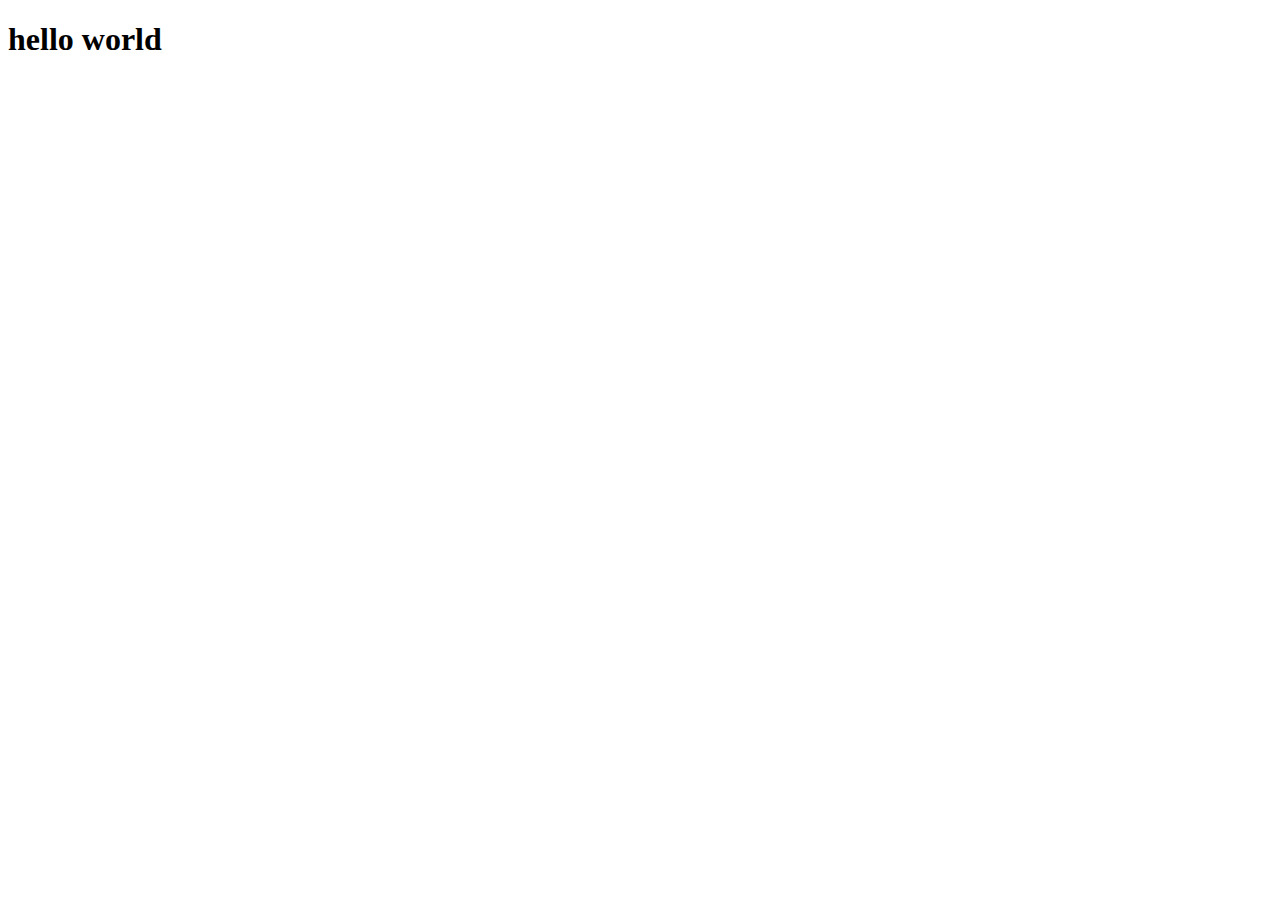
==== dist/index.html @ 292e96ce "first commit" ====
<!DOCTYPE html>
<html lang="en">
  <head>
    <meta charset="UTF-8">
    <title>Fork Me! FCC: Test Suite Template</title>
    <link rel="stylesheet" href="css/style.css">
  </head>

  <body>
    <script src="https://cdn.freecodecamp.org/testable-projects-fcc/v1/bundle.js"></script>
    <h1>hello world</h1>
    <!--

    Hello Camper!

    For now, the test suite only works in Chrome!
    Please read the README below in the JS Editor before beginning.
    Feel free to delete this message once you have read it.
    Good luck and Happy Coding!

    - The freeCodeCamp Team

    -->
    <script  src="js/index.js"></script>
  </body>
</html>
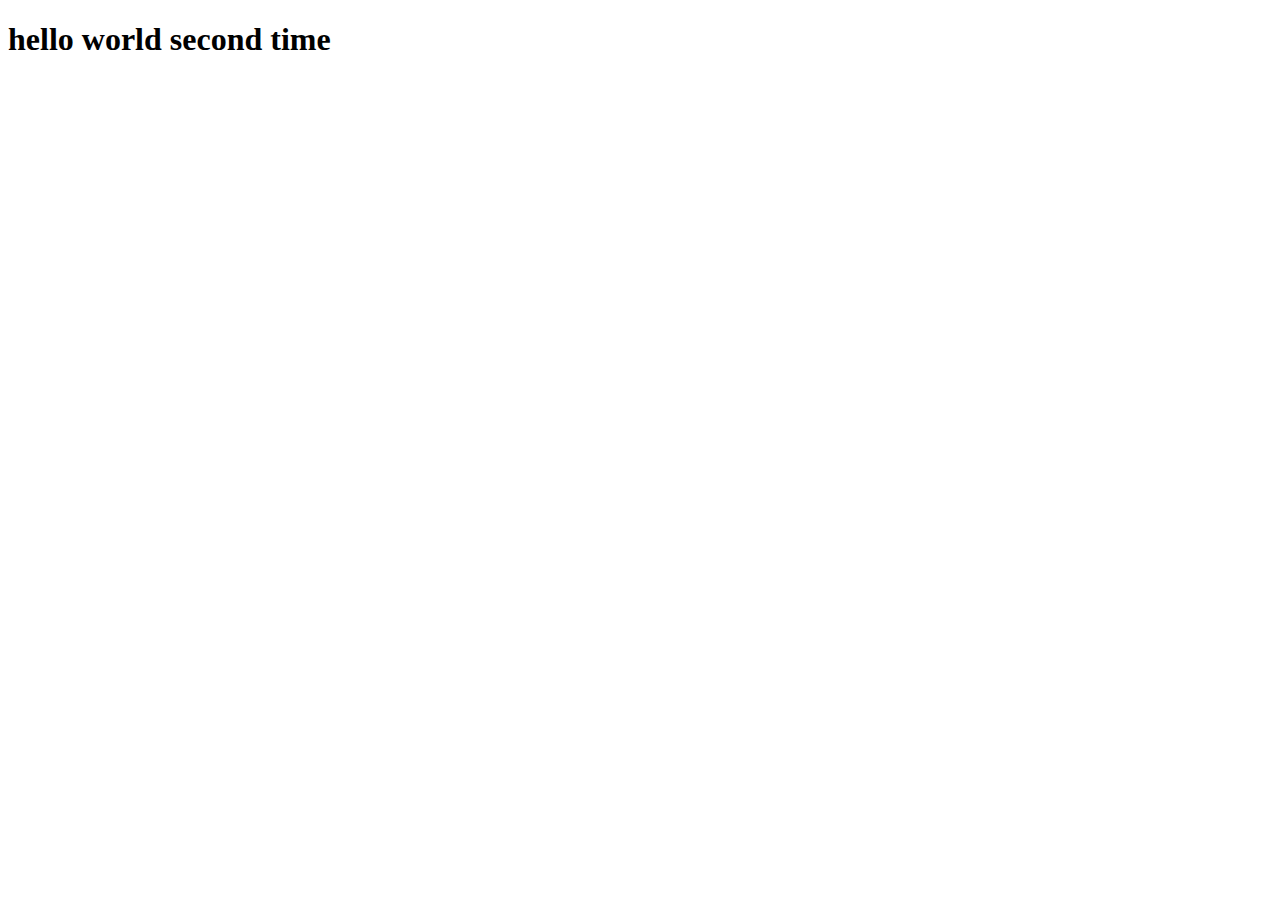
==== commit fc5fa6f7: "second time commit" ====
--- a/dist/index.html
+++ b/dist/index.html
@@ -8,7 +8,7 @@
 
   <body>
     <script src="https://cdn.freecodecamp.org/testable-projects-fcc/v1/bundle.js"></script>
-    <h1>hello world</h1>
+    <h1>hello world second time</h1>
     <!--
 
     Hello Camper!
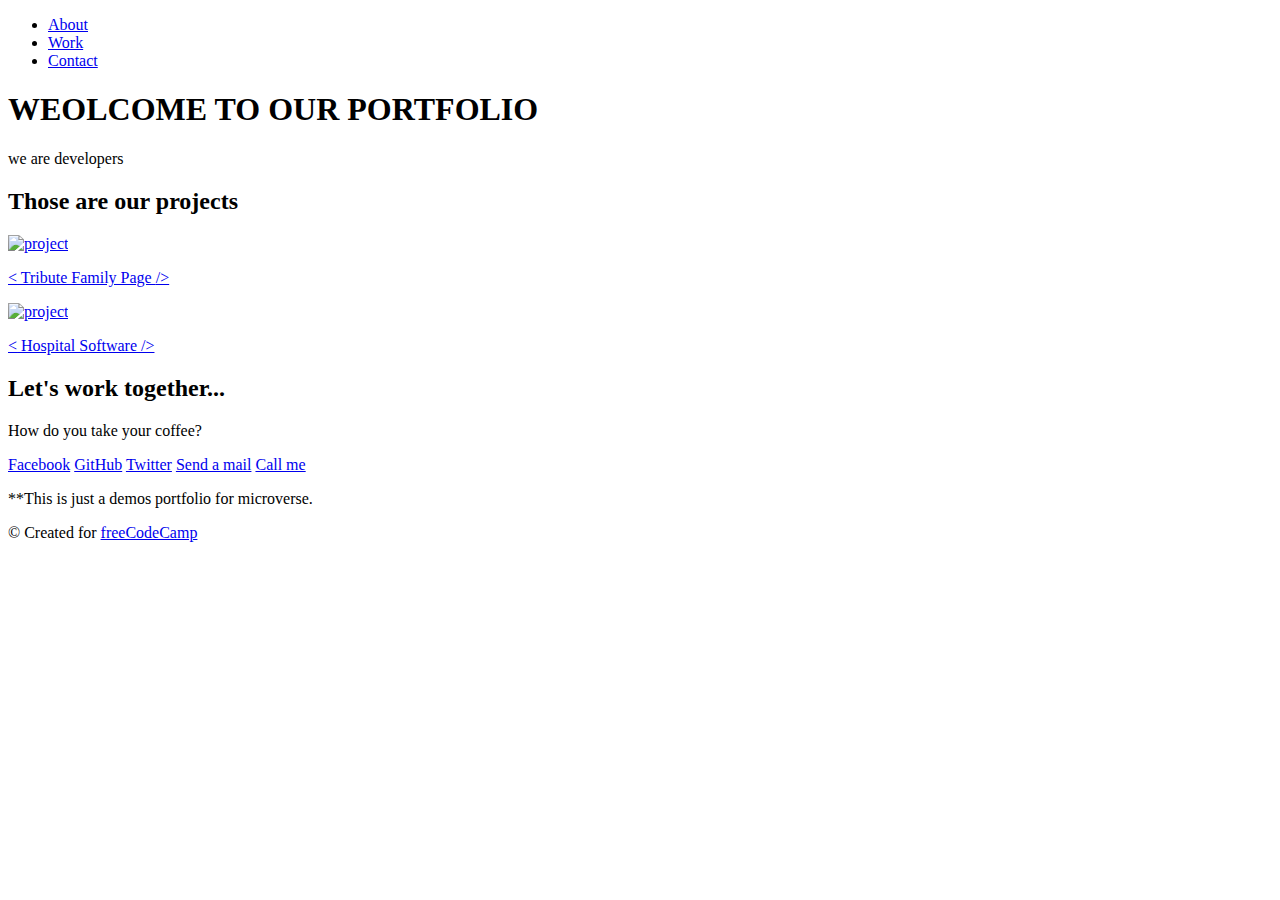
==== commit 12ba9480: "finish index" ====
--- a/dist/index.html
+++ b/dist/index.html
@@ -8,7 +8,73 @@
 
   <body>
     <script src="https://cdn.freecodecamp.org/testable-projects-fcc/v1/bundle.js"></script>
-    <h1>hello world second time</h1>
+
+    <nav id="navbar" class="nav">
+      <ul class="nav-list">
+        <li>
+          <a href="#welcome-section">About</a>
+        </li>
+        <li>
+          <a href="#projects">Work</a>
+        </li>
+        <li>
+          <a href="#contact">Contact</a>
+        </li>
+      </ul>
+    </nav>
+
+     <section id="welcome-section" class="welcome-section">
+      <h1>WEOLCOME TO OUR PORTFOLIO</h1>
+      <p>we are developers</p>
+    </section>
+
+    <section id="projects" class="projects-section">
+      <h2 class="projects-section-header">Those are our projects</h2>
+
+      <div class="projects-grid">
+        <a href="https://codepen.io/freeCodeCamp/full/zNqgVx" target="_blank" class="project project-tile">
+          <img class="project-image" src="images/project1.jpg" alt="project">
+          <p class="project-title">
+            <span class="code">&lt;</span>
+            Tribute Family Page
+            <span class="code">/&gt;</span>
+          </p>
+        </a>  
+        <a href="https://codepen.io/freeCodeCamp/full/qRZeGZ" target="_blank" class="project project-tile">
+          <img class="project-image" src="images/project2.jpg" alt="project">
+          <p class="project-title">
+            <span class="code">&lt;</span>
+            Hospital Software
+            <span class="code">/&gt;</span>
+          </p>
+        </a>
+      </div>
+    </section>
+
+    <section id="contact" class="contact-section">
+      <div class="contact-section-header">
+        <h2>Let's work together...</h2>
+        <p>How do you take your coffee?</p>
+      </div>
+      <div class="contact-links">
+        <a href="https://facebook.com/freecodecamp" target="_blank" class="btn contact-details"><i class="fab fa-facebook-square"></i> Facebook</a>
+        <a id="profile-link" href="https://github.com/jicamargo/JorgeJoy" target="_blank" class="btn contact-details"><i class="fab fa-github"></i> GitHub</a>
+        <a href="https://twitter.com/freecodecamp" target="_blank" class="btn contact-details"><i class="fab fa-twitter"></i> Twitter</a>
+        <a href="mailto:example@example.com" class="btn contact-details"><i class="fas fa-at"></i> Send a mail</a>
+        <a href="tel:555-555-5555" class="btn contact-details"><i class="fas fa-mobile-alt"></i> Call me</a>
+      </div>
+    </section>
+
+    <footer>
+      <p>
+        **This is just a demos portfolio for microverse.
+      </p>
+      <p>
+        © Created for
+        <a href="https://www.freecodecamp.com/" target="_blank">freeCodeCamp <i class="fab fa-free-code-camp"></i></a>
+      </p>
+    </footer>
+
     <!--
 
     Hello Camper!
@@ -24,3 +90,4 @@
     <script  src="js/index.js"></script>
   </body>
 </html>
+
